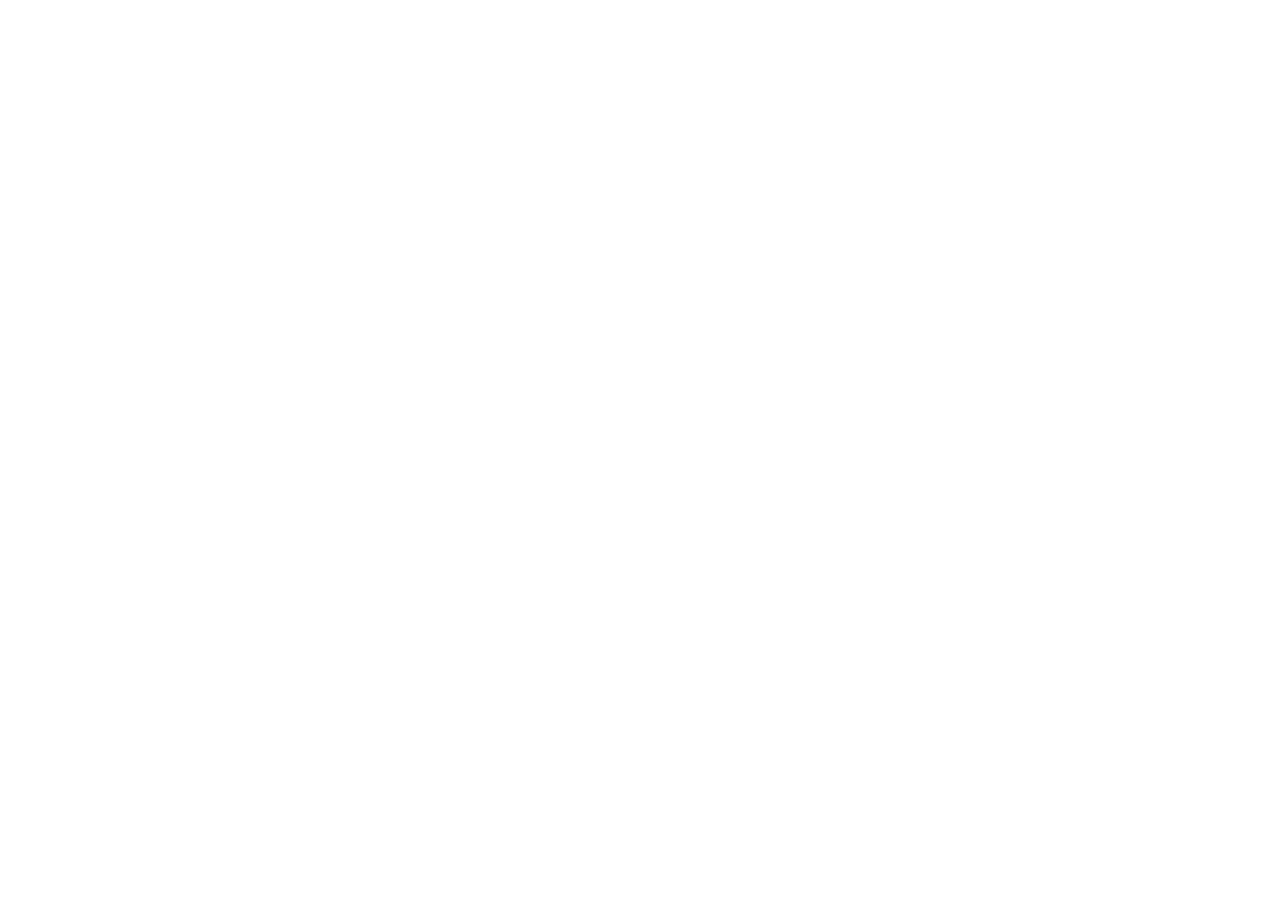
==== boss03.html @ 837efa37 "first commit" ====
<!DOCTYPE html>
<html lang="en">
<head>
    <meta charset="UTF-8">
    <meta http-equiv="X-UA-Compatible" content="IE=edge">
    <meta name="viewport" content="width=device-width, initial-scale=1.0">
    <title>CryPeer</title>
</head>
<body>
    <script src="/res/js/shop.js"></script>
</body>
</html>
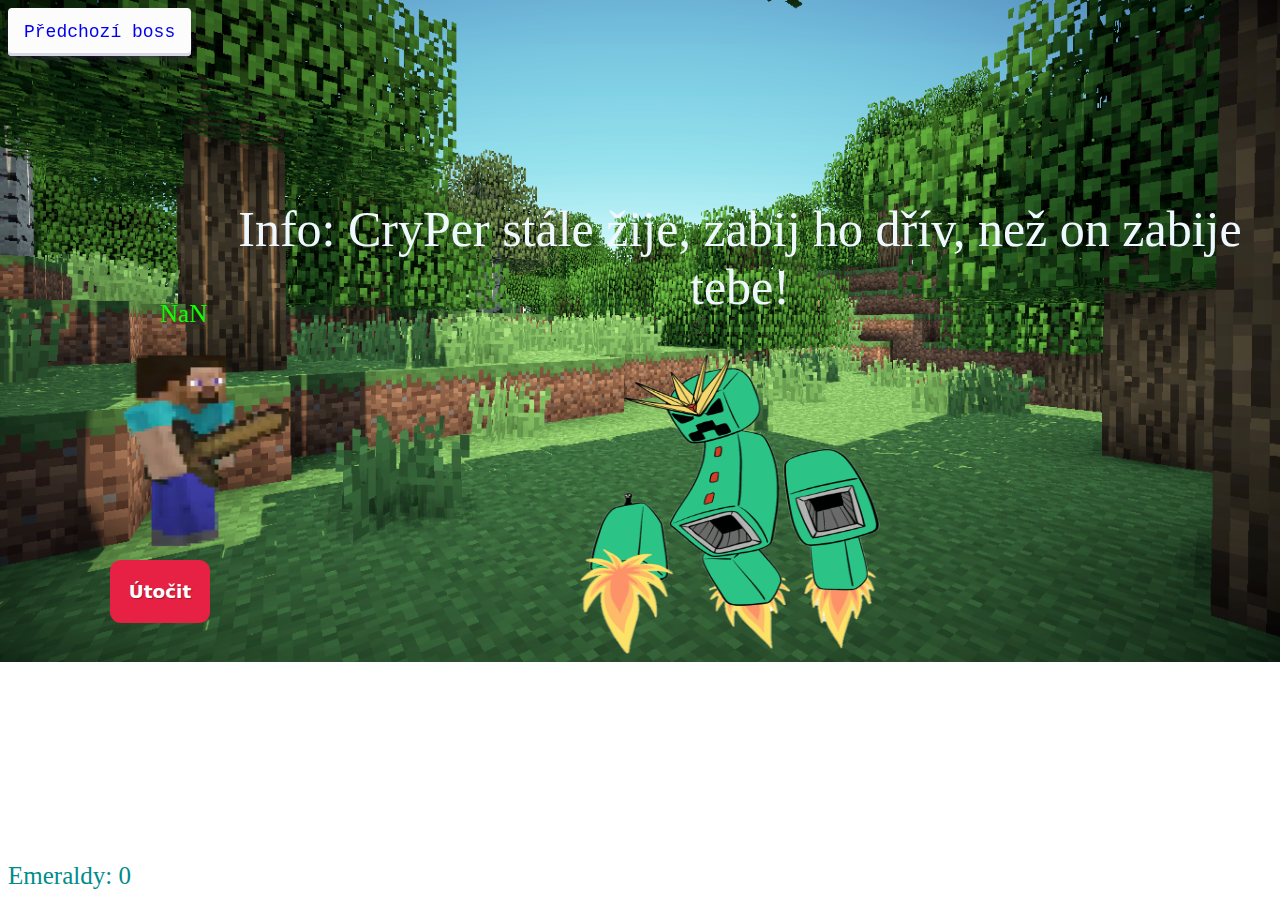
==== commit c3d07a08: "init" ====
--- a/boss03.html
+++ b/boss03.html
@@ -4,9 +4,29 @@
     <meta charset="UTF-8">
     <meta http-equiv="X-UA-Compatible" content="IE=edge">
     <meta name="viewport" content="width=device-width, initial-scale=1.0">
-    <title>CryPeer</title>
+    <link rel="stylesheet" href="/res/css/boss03.css">
+    <title>CryPer</title>
 </head>
 <body>
+        <div id="div"><img src="./res/img/steve.png" alt="já" height="200" width="180"> </div>
+        <div id="hp">20</div>
+        <div id="div2"> <img src="./res/img/creeperClear.png" alt="creeper" height="300" width="300"></div>
+        <div id="hp2">450</div>
+        <button id="btn">Útočit</button> 
+        <div id="info">Info: CryPer stále žije, zabij ho dřív, než on zabije tebe!
+        </div>
+        <div id="vedlejsi">
+            <div id="sharpness"></div>
+            <div id="armor2"></div>
+            <div id="moneyText"></div>
+            <div id="swordCenaText"></div>
+            <div id="sharpnessimg"></div>
+            <div id="sword1text"></div>
+        </div>
+        <button id="GoBack"><a href="/boss02.html" style="text-decoration: none;"> Předchozí boss</a> </a></button>
+        <button id="NextBoss"><a href="/boss04.html" style="text-decoration: none;">Další boss </a></button>
+        <div id="money">Emeraldy: 0</div>
+    <script src="./res/js/boss03.js"></script>
     <script src="/res/js/shop.js"></script>
 </body>
 </html>--- a/res/css/boss03.css
+++ b/res/css/boss03.css
@@ -0,0 +1,182 @@
+body {
+    background-image: url(/res/img/boss03BgImg.png);
+    background-size: cover;
+    background-repeat: no-repeat;
+}
+#div {
+    position: absolute;
+    top: 350px;
+    left: 120px;
+}
+#div2 {
+    position: absolute;
+    top: 354px;
+    right: 400px;
+}
+#info {
+    color: aliceblue;
+    text-align: center;
+
+}
+#hp {
+    color:rgb(14, 255, 1);
+    position: absolute;
+    top: 300px;
+    left: 160px;
+    font-size: 25px;
+}
+#hp2 {
+    color: rgb(255, 5, 26);
+    position: absolute;
+    top: 300px;
+    left: 1350px;
+    font-size: 25px;
+}
+#btn {
+    position: absolute;
+    top: 560px;
+    left: 110px;
+  background: #e62143;
+  border-radius: 11px;
+  box-sizing: border-box;
+  color: #fff;
+  cursor: pointer;
+  display: flex;
+  font-family: Mija,-apple-system,BlinkMacSystemFont,Roboto,"Roboto Slab","Droid Serif","Segoe UI",system-ui,Arial,sans-serif;
+  font-size: 1.15em;
+  font-weight: 700;
+  justify-content: center;
+  line-height: 33.4929px;
+  padding: .8em 1em;
+  text-align: center;
+  text-decoration: none;
+  text-decoration-skip-ink: auto;
+  text-shadow: rgba(0, 0, 0, .3) 1px 1px 1px;
+  text-underline-offset: 1px;
+  transition: all .2s ease-in-out;
+  user-select: none;
+  -webkit-user-select: none;
+  touch-action: manipulation;
+  width: 100px;
+  word-break: break-word;
+  border: 0;
+}
+
+.button-44:active,
+.button-44:focus {
+  border-bottom-style: none;
+  border-color: #dadada;
+  box-shadow: rgba(0, 0, 0, .3) 0 3px 3px inset;
+  outline: 0;
+}
+
+.button-44:hover {
+  border-bottom-style: none;
+  border-color: #dadada;
+}
+#GoBack {    
+    align-items: center;
+    appearance: none;
+    background-color: #FCFCFD;
+    border-radius: 4px;
+    border-width: 0;
+    box-shadow: rgba(45, 35, 66, 0.4) 0 2px 4px,rgba(45, 35, 66, 0.3) 0 7px 13px -3px,#D6D6E7 0 -3px 0 inset;
+    box-sizing: border-box;
+    color: #36395A;
+    cursor: pointer;
+    display: inline-flex;
+    font-family: "JetBrains Mono",monospace;
+    height: 48px;
+    justify-content: center;
+    line-height: 1;
+    list-style: none;
+    overflow: hidden;
+    padding-left: 16px;
+    padding-right: 16px;
+    position: relative;
+    text-align: left;
+    text-decoration: none;
+    transition: box-shadow .15s,transform .15s;
+    user-select: none;
+    -webkit-user-select: none;
+    touch-action: manipulation;
+    white-space: nowrap;
+    will-change: box-shadow,transform;
+    font-size: 18px;
+  }
+  
+  .button-30:focus {
+    box-shadow: #D6D6E7 0 0 0 1.5px inset, rgba(45, 35, 66, 0.4) 0 2px 4px, rgba(45, 35, 66, 0.3) 0 7px 13px -3px, #D6D6E7 0 -3px 0 inset;
+  }
+  
+  .button-30:hover {
+    box-shadow: rgba(45, 35, 66, 0.4) 0 4px 8px, rgba(45, 35, 66, 0.3) 0 7px 13px -3px, #D6D6E7 0 -3px 0 inset;
+    transform: translateY(-2px);
+  }
+  
+  .button-30:active {
+    box-shadow: #D6D6E7 0 3px 7px inset;
+    transform: translateY(2px);
+    top: 20px;
+    left: 10px;
+  }
+#NextBoss {
+      align-items: center;
+      appearance: none;
+      background-color: #FCFCFD;
+      border-radius: 4px;
+      border-width: 0;
+      box-shadow: rgba(45, 35, 66, 0.4) 0 2px 4px,rgba(45, 35, 66, 0.3) 0 7px 13px -3px,#D6D6E7 0 -3px 0 inset;
+      box-sizing: border-box;
+      color: #36395A;
+      cursor: pointer;
+      display: inline-flex;
+      font-family: "JetBrains Mono",monospace;
+      height: 48px;
+      justify-content: center;
+      line-height: 1;
+      list-style: none;
+      overflow: hidden;
+      padding-left: 16px;
+      padding-right: 16px;
+      position: relative;
+      text-align: left;
+      text-decoration: none;
+      transition: box-shadow .15s,transform .15s;
+      user-select: none;
+      -webkit-user-select: none;
+      touch-action: manipulation;
+      white-space: nowrap;
+      will-change: box-shadow,transform;
+      font-size: 18px;
+    left: 1430px;
+    }
+    
+    .button-30:focus {
+      box-shadow: #D6D6E7 0 0 0 1.5px inset, rgba(45, 35, 66, 0.4) 0 2px 4px, rgba(45, 35, 66, 0.3) 0 7px 13px -3px, #D6D6E7 0 -3px 0 inset;
+    }
+    
+    .button-30:hover {
+      box-shadow: rgba(45, 35, 66, 0.4) 0 4px 8px, rgba(45, 35, 66, 0.3) 0 7px 13px -3px, #D6D6E7 0 -3px 0 inset;
+      transform: translateY(-2px);
+    }
+    
+    .button-30:active {
+      box-shadow: #D6D6E7 0 3px 7px inset;
+      transform: translateY(2px);
+    }
+
+    #money {
+        font-family: fantasy;
+        font-size: 25px;
+        color:darkcyan;
+        position: absolute;
+        bottom: 10px;
+    }
+    #info {
+        position: absolute;
+        top: 200px;
+        left: 200px;
+        font-size: 50px;
+        font-family: fantasy;
+        }